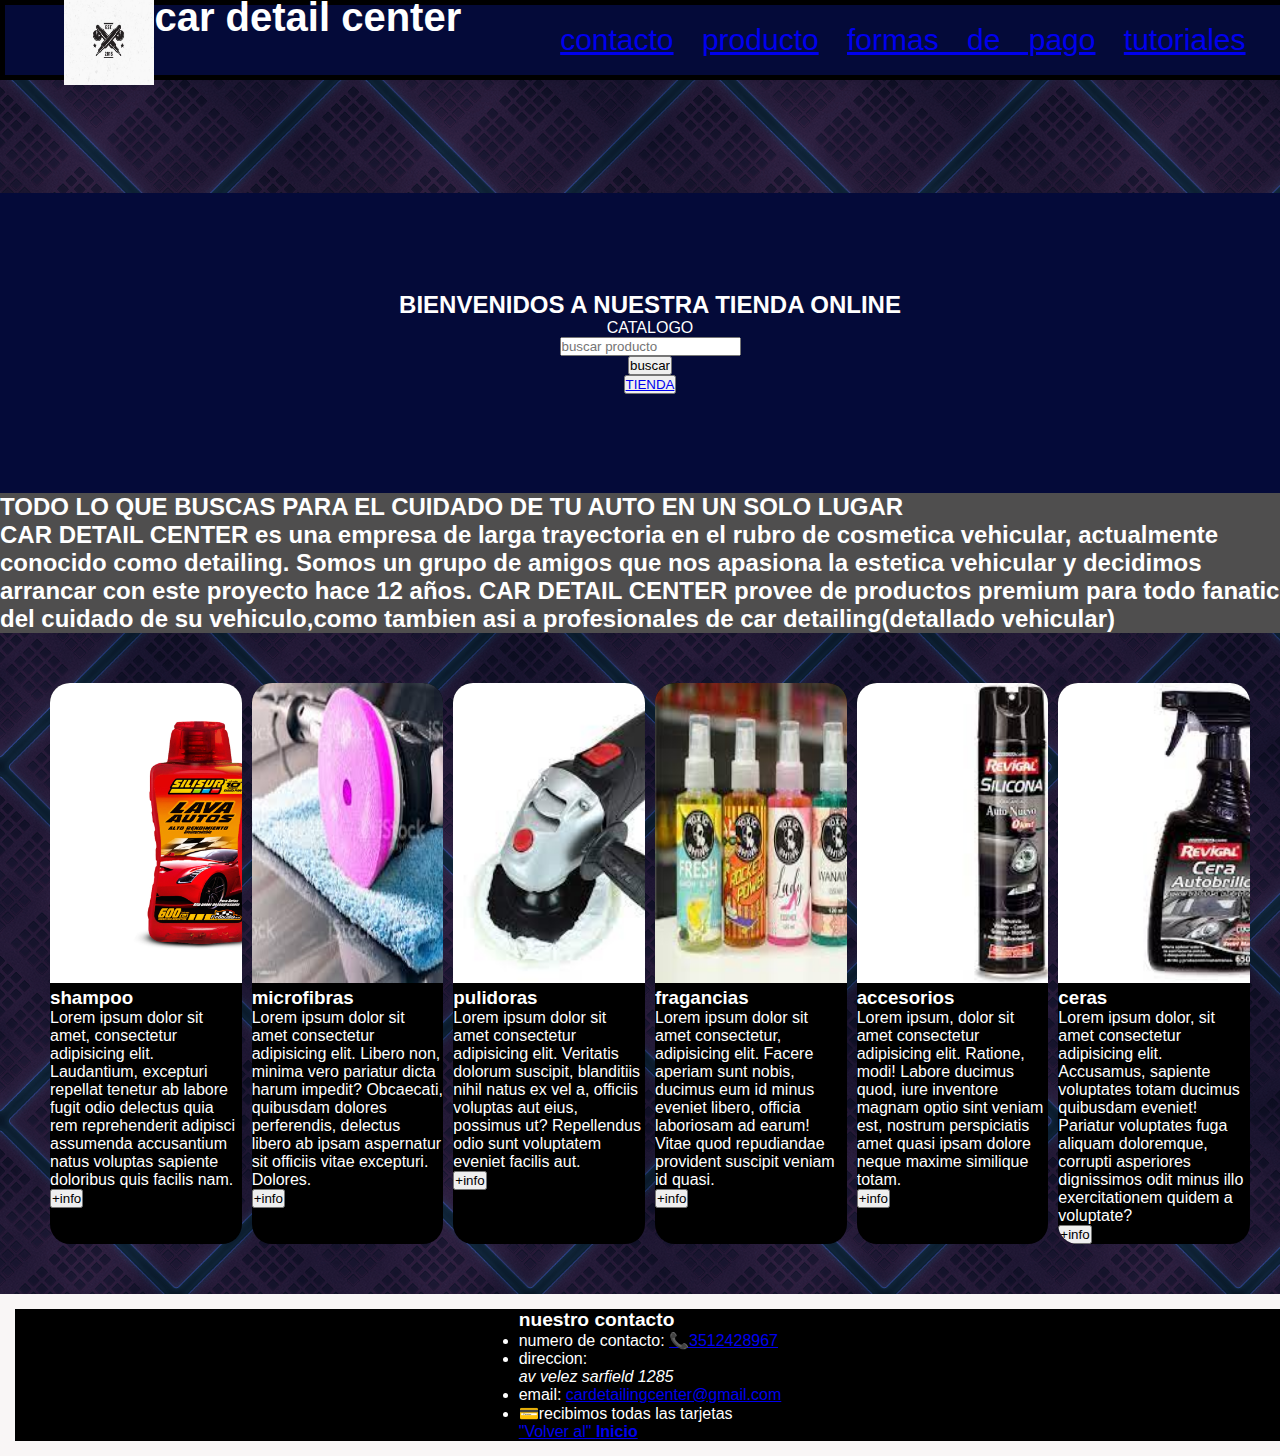
==== index.html @ 7e327b00 "cree nuevo repositorio" ====
<!DOCTYPE html>
<html lang="es">

<head>
    <meta charset="UTF-8">
    <meta http-equiv="X-UA-Compatible" content="IE=edge">
    <meta name="viewport" content="width=, initial-scale=1.0">
    <link rel="shortcut icon" href="../proyecto 1/images/logo.jpg" type="image/x-icon">
    <link rel="stylesheet" href="./css/style.css">
    <title>car detail center</title>
</head>

<body class="dody">
    <div class="inicio">
        <header class="header">
            <div a href="#" class="logo">
                <img src="./images/logo.jpg" alt="logo de la empresa">
                <h1>car detail center</h1>
            </div>
            <nav class="paginas">
                <a href="./pages/contacto.html" class="nav link">contacto</a>
                <a href="./pages/productos.html" class="nav link">producto</a>
                <a href="./pages/formas de pago.html" class="nav link">formas de pago</a>
                <a href="./pages/TUTORIALES.HTML" class="nav link">tutoriales</a>
            </nav>
        </header>
        <main>
            <section>
                <nav>
                    <fieldset class="irtienda">
                        <h2>BIENVENIDOS A NUESTRA TIENDA ONLINE</h2>
                        <label for="search" class="catalogo">CATALOGO</label>
                        <input type="search" placeholder="buscar producto">
                        <input type="button" value="buscar">
                        <button><a href="./pages/productos.html">TIENDA</a></button>
                    </fieldset>

                </nav>

                <section class="section-1">

                    <h2>TODO LO QUE BUSCAS PARA EL CUIDADO DE TU AUTO EN UN SOLO LUGAR
                        <p>
                            CAR DETAIL CENTER es una empresa de larga trayectoria en el rubro de cosmetica vehicular,
                            actualmente conocido como detailing. Somos un grupo de amigos que nos apasiona la estetica
                            vehicular y decidimos arrancar con este proyecto hace 12 años.
                            CAR DETAIL CENTER provee de productos premium para todo fanatico del cuidado de su
                            vehiculo,como
                            tambien asi a profesionales de car detailing(detallado vehicular)
                        </p>
                </section>
                <section class="section-2">
                    <div class="puntos">
                        <img src="./images/shampoo.jpg" alt="" width="300px" height="300px" class="foto-1">
                        <div>
                            <h3>shampoo</h3>
                            <p>Lorem ipsum dolor sit amet, consectetur adipisicing elit. Laudantium, excepturi repellat
                                tenetur ab labore fugit odio delectus quia rem reprehenderit adipisci assumenda
                                accusantium
                                natus voluptas sapiente doloribus quis facilis nam.</p>
                        </div>
                        <button>+info</button>
                    </div>
                    <div class="puntos">
                        <img src="./images/images.jpg" alt="" width="300px" height="300px">
                        <div>
                            <h3>microfibras</h3>
                            <P>Lorem ipsum dolor sit amet consectetur adipisicing elit. Libero non, minima vero pariatur
                                dicta harum impedit? Obcaecati, quibusdam dolores perferendis, delectus libero ab ipsam
                                aspernatur sit officiis vitae excepturi. Dolores.</P>
                        </div>
                        <button>+info</button>
                    </div>
                    <div class="puntos">
                        <div>
                            <img src="./images/descarga (2).jpg" alt="" width="300px" height="300px">
                            <div>
                                <h3>pulidoras</h3>
                                <P>Lorem ipsum dolor sit amet consectetur adipisicing elit. Veritatis dolorum suscipit,
                                    blanditiis nihil natus ex vel a, officiis voluptas aut eius, possimus ut?
                                    Repellendus
                                    odio sunt voluptatem eveniet facilis aut.
                                </P>
                                <button>+info</button>
                            </div>
                        </div>
                    </div>
                    <div class="puntos">
                        <img src="./images/descarga (1).jpg" alt="" width="300px" height="300px">
                        <div>
                            <h3>fragancias</h3>
                            <P>Lorem ipsum dolor sit amet consectetur, adipisicing elit. Facere aperiam sunt nobis,
                                ducimus
                                eum id minus eveniet libero, officia laboriosam ad earum! Vitae quod repudiandae
                                provident
                                suscipit veniam id quasi.</P>
                            <button>+info</button>
                        </div>
                    </div>
                    <div class="puntos">
                        <img src="./images/descarga.jpg" alt="" width="300px" height="300px">
                        <div>
                            <h3>accesorios</h3>
                            <p>Lorem ipsum, dolor sit amet consectetur adipisicing elit. Ratione, modi! Labore ducimus
                                quod,
                                iure inventore magnam optio sint veniam est, nostrum perspiciatis amet quasi ipsam
                                dolore
                                neque maxime similique totam.</p>
                        </div>
                        <button>+info</button>
                    </div>
                    <div class="puntos">
                        <img src="./images/descarga (4).jpg" alt="" width="300px" height="300px">
                        <div>
                            <h3>ceras</h3>
                            <p>Lorem ipsum dolor, sit amet consectetur adipisicing elit. Accusamus, sapiente voluptates
                                totam ducimus quibusdam eveniet! Pariatur voluptates fuga aliquam doloremque, corrupti
                                asperiores dignissimos odit minus illo exercitationem quidem a voluptate?</p>
                        </div>
                        <button>+info</button>
                    </div>

                </section>





            </section>
        </main>
        <footer class="pie-de-pagina">
            <div>
                <h4>nuestro contacto</h4>
                <ul>
                    <li>numero de contacto: <a href="tel:+"> 📞3512428967</a></li>
                    <li>direccion: <address>av velez sarfield 1285</address>
                    </li>
                    <li>email: <a href="mailto:">cardetailingcenter@gmail.com</a> </li>
                    <li>💳recibimos todas las tarjetas</li>
                </ul>

                <a href="./index.html">
                    "Volver al"
                    <strong>Inicio</strong>
                </a>
            </div>

        </footer>
    </div>
</body>

</html>
---- css/style.css ----
* {
    padding: 0;
    margin: 0;
    box-sizing: border-box;
}

body,
html {
    padding: 0;
    height: 100%;
    width: 100%;
    font-family: 'roboto', sans-serif;
}

/*grids*/

.inicio {
    display: grid;
    grid-template-columns: 1fr 1fr 1fr 1fr 1fr;
    grid-template-rows: 0.7fr 1fr 1.1fr 1.9fr 0.3fr;
    grid-auto-columns: 1fr;
    gap: 0px 0px;
    grid-auto-flow: row;
    grid-template-areas:
        "header header header header header"
        "main main main main main"
        "main main main main main"
        "main main main main main"
        "footer footer footer footer footer";
}

header {
    grid-area: header;
}

footer {
    grid-area: footer;
}

main {
    grid-area: main;
}


/* flexbox*/

header {
    background-color: rgb(4, 10, 57);
    height: 80px;
    width: 1300px;
    display: flex;
    justify-content: space-around;
    font-style: inherit;
    border: solid 5px black;
    align-items: center;

    padding-left: 10px;
    color: white;


}

.logo {
    display: flex;
    font-size: 20px;
}

.logo img {
    height: 90px;
    width: 90px;
    display: block;

}

.paginas {
    word-spacing: 20px;
    font-weight: 500;
    font-size: 30px;
}

.irtienda {
    display: flex;
    align-items: center;
    justify-content: center;
    flex-direction: column;
    width: 1300px;
    height: 300px;
    color: white;
    background-color: rgb(4, 10, 57);
    border: 50px black;
    background-repeat: no-repeat;
    background-size: cover;
    background-position: center center;


}

.section-1 {
    background-color: rgb(79, 78, 78);
    color: white;
}

.section-2 {
    padding: 50px;
    display: flex;
    gap: 10px;
}

.puntos {
    color: white;
    background-color: black;
    border-radius: 20px;
    overflow: hidden;
    width: 50px;
    flex: 1;
    line-height: normal;
}

.pie-de-pagina {
    display: flex;
    border: 15px solid rgb(249, 246, 246);
    color: white;
    align-items: center center;
    background-position: center;
    justify-content: center;
    background-color: black;
}

.main-4 {
    color: white;
}

.label-1 {
    background-color: white;
    align-items: center;
    background-position: center;
}

h4 {
    left: 16px;
    color: white;
    font-size: larger;
    background-position: center;
}

.titulo-tutorial {
    border: 5px solid white;
    background-color: aqua;
    width: 1300px;
    height: 50px;
}

.dody {
    background-image: url(../images/lunar-midnight.gif);
}

.container {
    width: 100%;
    max-width: 1200px;
    height: 430px;
    display: flex;
    flex-wrap: wrap;
    justify-content: center;
    margin: auto;
    color: white;

}

.container.card {
    width: 330px;
    height: 430px;
    border-radius: 8px;
    box-shadow: 0 2px 2px rgba(0, 0, 0);
    overflow: hidden;
    margin: 20px;
    text-align: center;
    transition: all 0.25s;
}
.titulo {
    border: 5px solid white;
    background-color: aqua;
    width: 1300px;
    height: 50px;
}

/*reposive*/

@media (max-width:780px) {
    .inicio {
        display: grid;
        grid-template-columns: 1fr 1fr 1fr 1fr 1fr;
        grid-template-rows: 0.7fr 1fr 1.1fr 1.9fr 0.3fr;
        grid-auto-columns: 1fr;
        gap: 0px 0px;
        grid-auto-flow: row;
        grid-template-areas:
            "header header header header header"
            "main main main main main"
            "main main main main main"
            "main main main main main"
            "footer footer footer footer footer"
    }


    header {
        grid-area: 1 / 1 / 2 / 6;
        align-items: center;
        flex-direction: column;
    }

    header nav {
        padding: 10px 0px;
    }

    main {
        display: flex;
        justify-content: space-evenly;
    }


    footer {
        padding: 15px;
        background-position: 100% 150px;
        background-repeat: no-repeat;
        background-position: 0;
    }
    .barrra {
        display: inline;
    }
  

}
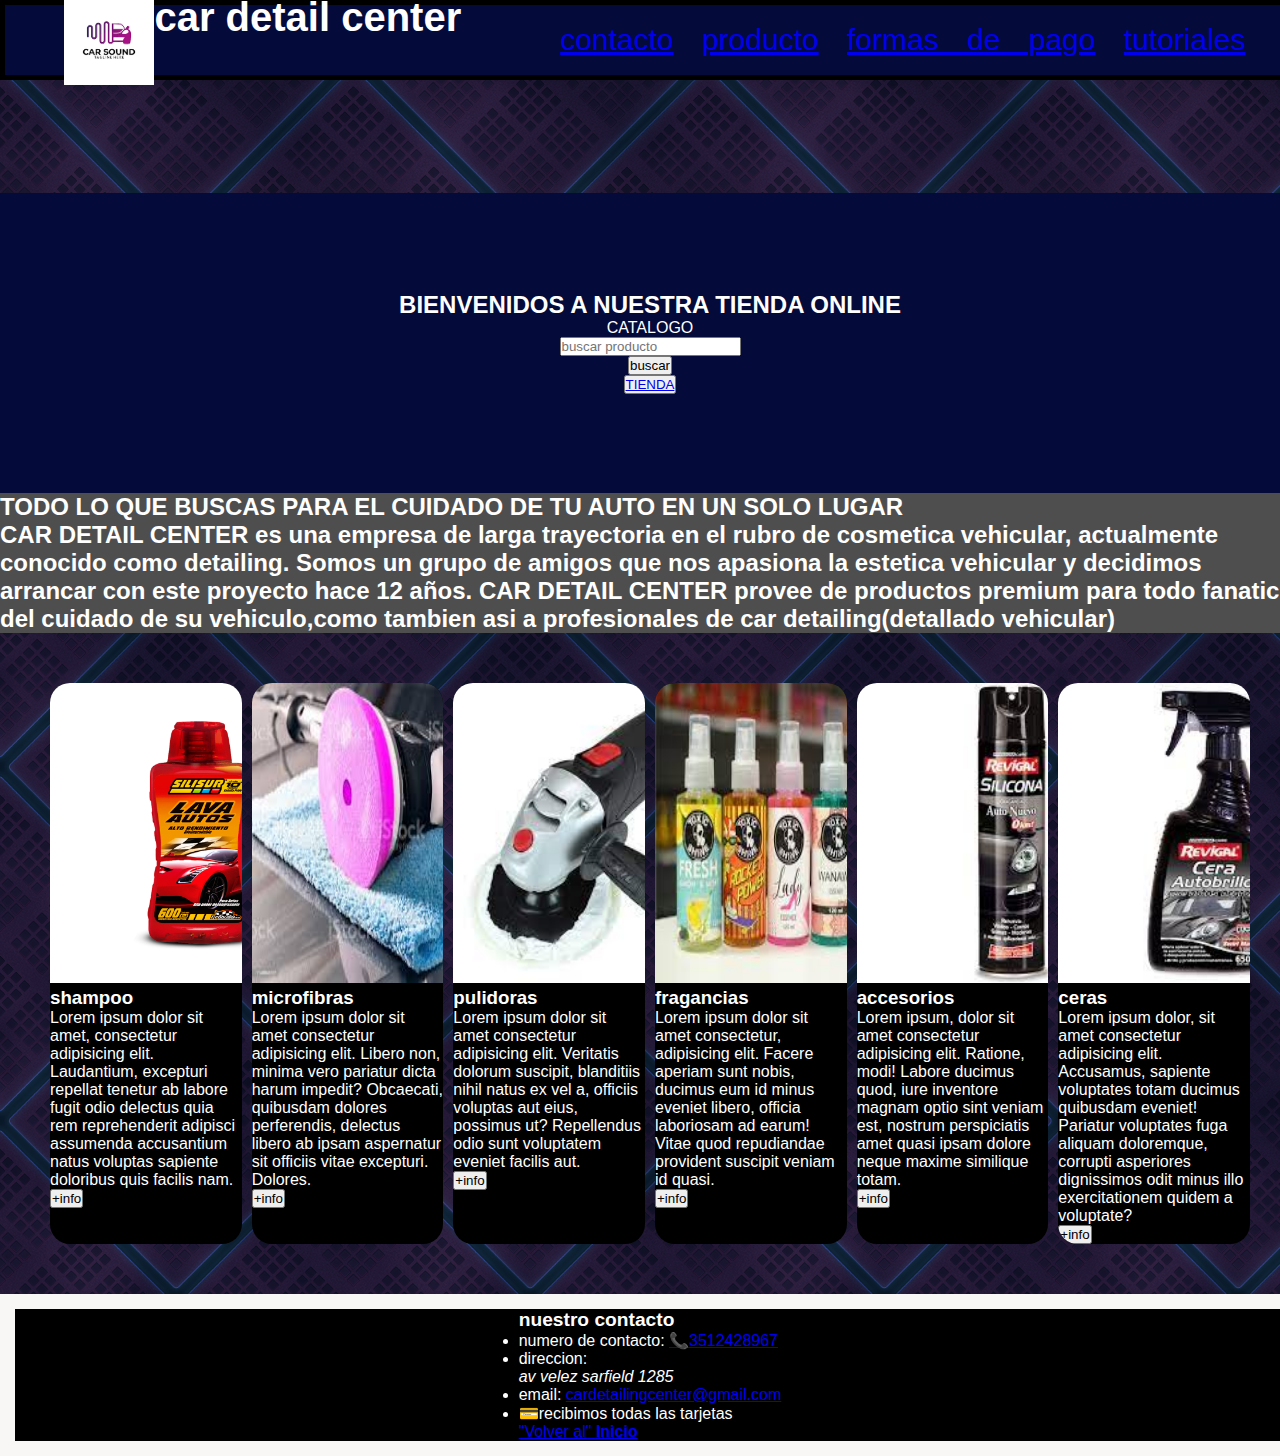
==== commit ee9a004a: "cambie el icono y modifique el htlm" ====
--- a/index.html
+++ b/index.html
@@ -14,7 +14,7 @@
     <div class="inicio">
         <header class="header">
             <div a href="#" class="logo">
-                <img src="./images/logo.jpg" alt="logo de la empresa">
+                <img src="./images/car sound.png" alt="logo de la empresa">
                 <h1>car detail center</h1>
             </div>
             <nav class="paginas">
